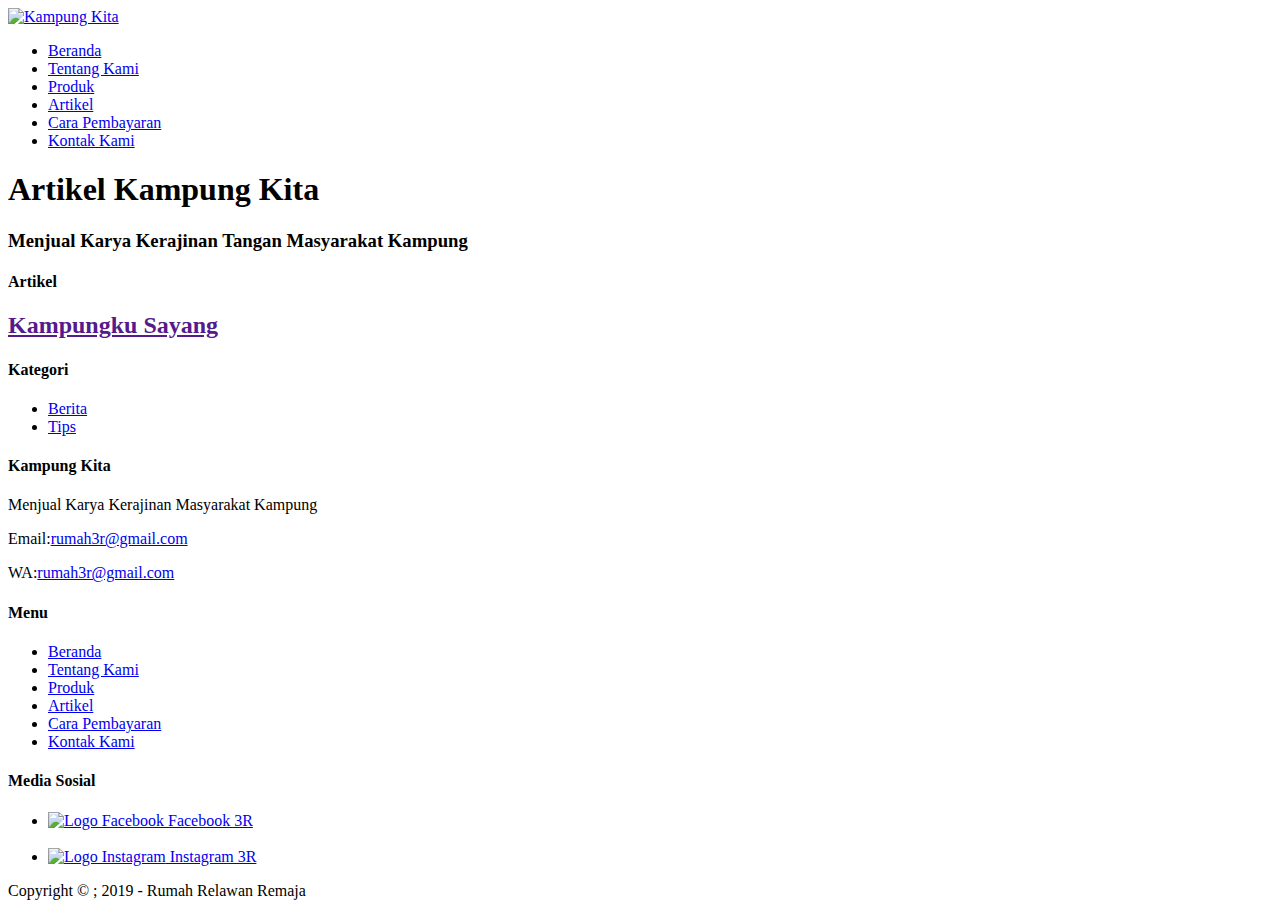
==== artikel.html @ 96a85bac "Add files via upload" ====
<!DOCTYPE html>
<html lang="en">
<head>
    <meta charset="UTF-8">
    <meta name="viewport" content="width=device-width, initial-scale=1.0">
    <meta http-equiv="X-UA-Compatible" content="ie=edge">
    <title> Kampung Kita  </title>
    <meta name="description" content="Dengan Membeli Produk Kampung Kita, Berarti Anda Turut Mengembangkan Potensi Masyarakat Kampung">

     <!--Start CSS-->
     <link rel="stylesheet" href="styles/style.css">
     <!--End CSS-->

</head>
<body>
    <!--Start Logo-->
    <div class="container logo">
        <a href="index.html" title="Kampung Kita">
            <img src="images/kampungkita.jpg" alt="Kampung Kita" width="250">
        </a>
    </div>
    <!--End Logo-->
    
    <!--Start Menu Primer-->
    <div class="container menu-primer">
        <ul>
            <li>
                <a href="index.html" title="Beranda" >Beranda</a>
            </li>
            <li>
                <a href="tentang.html" title="Tentang Kami">Tentang Kami </a>
            </li>
            <li>
                <a href="produk.html" title="Produk">Produk </a>
            </li>
            <li>
                <a href="artikel.html" title="Artikel" class="active">Artikel</a>
            </li>
            <li>
                <a href="pembayaran.html" title="Cara Pembayaran">Cara Pembayaran</a>
            
            <li>
                <a href="kontak.html" title="Kontak Kami">Kontak Kami</a>
            </li>
            
        </ul>
    </div>
    <!--End Menu Primer-->

    <!--Start Jumbotron-->
    <div class="container jumbotron">
    <h1>Artikel Kampung Kita</h1>
    <h3>Menjual Karya Kerajinan Tangan Masyarakat Kampung</h3>
    </div>
    <!--End Jumbotron-->

    <!-- Start Artikel -->
    <div class="container">
        <div class="main-one">
            <div class="box-heading">
                <h4> Artikel </h4>
            </div>
                <div class="box-isi">
                    <h2>
                    <a href="" title="Kampungku Sayang">Kampungku Sayang</a>
                    </h2>
            </div>
        </div>
        <div class="sidebar-two">
            <!-- Start Kategori -->
            <div class="box-heading">
            <h4>Kategori</h4>
            </div>
            <div class="box-isi">
                <ul>
                    <li> <a href="#" title="Berita">Berita</a>
                    </li>
                    <li> <a href="#" title="Tips">Tips</a>
                    </li>
                </ul>
            </div>
            <!-- End Kategori -->
        </div>
    </div>
    <!-- End Artikel -->

    

   <!--Start Menu Sekunder-->
   <div class="container-full">
    <div class="container menu-sekunder">

        <!-- Start Kampung Kita-->
        <div class="menu-sekunder-one">
            <h4>Kampung Kita</h4>
            <p>Menjual Karya Kerajinan Masyarakat Kampung</p>
            <p>Email:<a href="mailto:rumah3r@gmail.com" title="rumah3r@gmail.com">rumah3r@gmail.com</a></p>
            <p>WA:<a href="telp:+6285396090977" title="+6285396090977">rumah3r@gmail.com</a></p>
        </div>
        <!-- End Kampung Kita-->
    
        <!-- Start Menu -->
        <div class="menu-sekunder-two">
            <h4>Menu</h4>
            <ul>
                <li>
                    <a href="index.html" title="Beranda">Beranda</a>
                </li>
                <li>
                    <a href="tentang.html" title="Tentang Kami">Tentang Kami </a>
                </li>
                <li>
                    <a href="produk.html" title="Produk">Produk </a>
                </li>
                <li>
                    <a href="artikel.html" title="Artikel">Artikel</a>
                </li>
                <li>
                    <a href="pembayaran.html" title="Cara Pembayaran">Cara Pembayaran</a>
            
                <li>
                    <a href="kontak.html" title="Kontak Kami">Kontak Kami</a>
                </li>
            
            </ul>
        </div>
            
        <!-- End Menu -->
        <!--End Menu Sekunder-->

        <!-- Start Media Sosial -->
        <div class="menu-sekunder-three">
        <h4>Media Sosial</h4>
            <ul>
                <li> 
                        <a href="https://www.facebook.com/profile.php?id=100007254049486" title="Facebook - Rumah Relawan Remaja">
                            <img src="images/logo-facebook.png" alt="Logo Facebook" width="30">
                            Facebook 3R
                        </a>
            
                </li>
                <br>
                <li>
                            <a href="https://www.instagram.com/rumahrelawanremaja/" title="Instagram">
                            <img src="images/logo-instagram.png" alt="Logo Instagram" width="30"> Instagram 3R
                        </a> 
                </li>
            </ul>
        </div>
    </div>
    <!-- End Media Sosial -->

</div>

<!--Start Copyright-->
<div class="container">
<p>Copyright &copy ; 2019 - Rumah Relawan Remaja </p>
</div>
<!--End Copyright-->
</body>
</html>
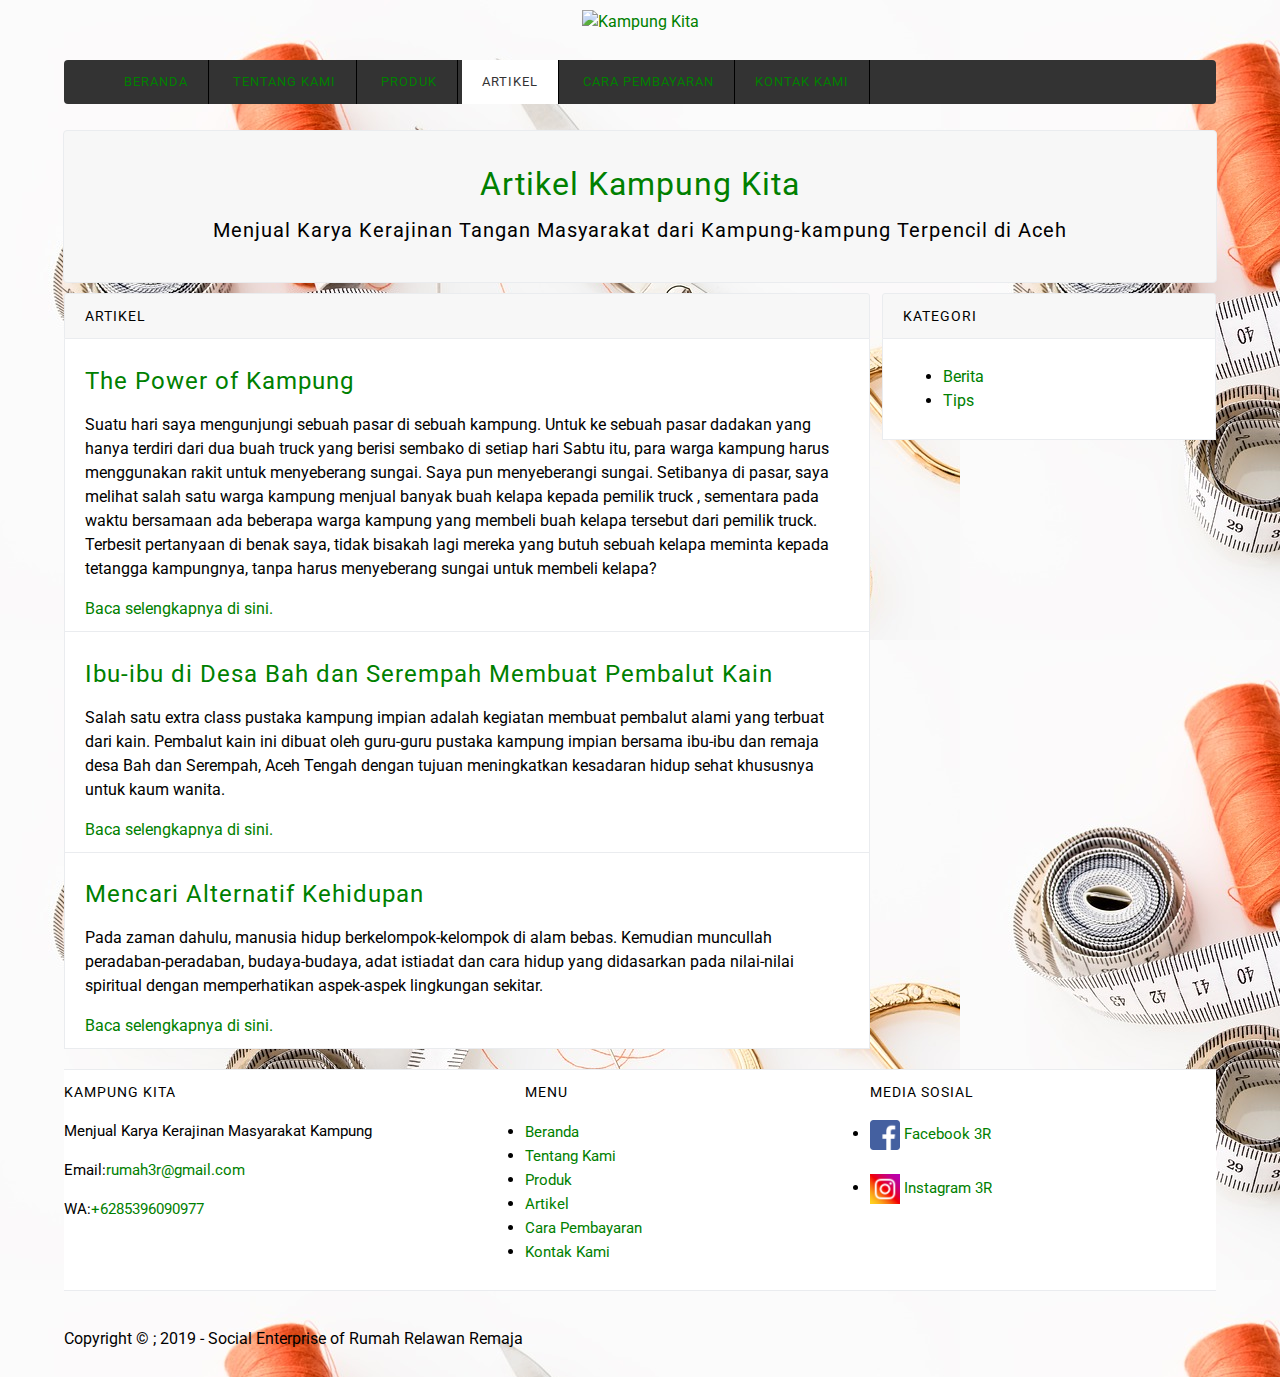
==== commit f6d3bda5: "Add files via upload" ====
--- a/artikel.html
+++ b/artikel.html
@@ -16,7 +16,7 @@
     <!--Start Logo-->
     <div class="container logo">
         <a href="index.html" title="Kampung Kita">
-            <img src="images/kampungkita.jpg" alt="Kampung Kita" width="250">
+            <img src="images/kampungkita.png" alt="Kampung Kita" width="250">
         </a>
     </div>
     <!--End Logo-->
@@ -50,7 +50,7 @@
     <!--Start Jumbotron-->
     <div class="container jumbotron">
     <h1>Artikel Kampung Kita</h1>
-    <h3>Menjual Karya Kerajinan Tangan Masyarakat Kampung</h3>
+    <h3>Menjual Karya Kerajinan Tangan Masyarakat dari Kampung-kampung Terpencil di Aceh</h3>
     </div>
     <!--End Jumbotron-->
 
@@ -62,9 +62,46 @@
             </div>
                 <div class="box-isi">
                     <h2>
-                    <a href="" title="Kampungku Sayang">Kampungku Sayang</a>
+                    <a href="http://rumahrelawanremaja.or.id/the-power-of-kampung-2/" title="The Power of Kampung">
+                        The Power of Kampung
+                    </a>
                     </h2>
+                    <p>
+                        Suatu hari saya mengunjungi sebuah pasar di sebuah kampung. Untuk ke sebuah pasar dadakan yang hanya terdiri dari dua buah truck yang berisi sembako di setiap hari Sabtu itu, para warga kampung harus menggunakan rakit untuk menyeberang sungai. Saya pun menyeberangi sungai. Setibanya di pasar, saya melihat salah satu warga kampung menjual banyak buah kelapa kepada pemilik truck , sementara pada waktu bersamaan ada beberapa warga kampung yang membeli buah kelapa tersebut dari pemilik truck. Terbesit pertanyaan di benak saya, tidak bisakah lagi mereka yang butuh sebuah kelapa meminta kepada tetangga kampungnya, tanpa harus menyeberang sungai untuk membeli kelapa?
+                    </p>
+                    <a href="http://rumahrelawanremaja.or.id/the-power-of-kampung-2/" title="Baca selengkapnya di sini">
+                        Baca selengkapnya di sini.
+                    </a>
             </div>
+
+            <div class="box-isi">
+                    <h2>
+                    <a href="http://rumahrelawanremaja.or.id/kegiatan-membuat-pembalut-kain-di-desa-bah-dan-serempah/" title="Ibu-ibu di Desa Bah dan Serempah Membuat Pembalut Kain">
+                        Ibu-ibu di Desa Bah dan Serempah Membuat Pembalut Kain
+                    </a>
+                    </h2>
+                    <p>
+                        Salah satu extra class pustaka kampung impian adalah kegiatan membuat pembalut alami yang terbuat dari kain. Pembalut kain ini dibuat oleh guru-guru pustaka kampung impian bersama ibu-ibu dan remaja desa Bah dan Serempah, Aceh Tengah dengan tujuan meningkatkan kesadaran hidup sehat khususnya untuk kaum wanita.
+                    </p>
+                    <a href="http://rumahrelawanremaja.or.id/kegiatan-membuat-pembalut-kain-di-desa-bah-dan-serempah/" title="Baca selengkapnya di sini">
+                        Baca selengkapnya di sini.
+                    </a>
+            </div>
+
+            <div class="box-isi">
+                    <h2>
+                    <a href="http://rumahrelawanremaja.or.id/mencari-alternatif-kehidupan/" title="Mencari Alternatif Kehidupan">
+                        Mencari Alternatif Kehidupan
+                    </a>
+                    </h2>
+                    <p>
+                        Pada zaman dahulu, manusia hidup berkelompok-kelompok di alam bebas. Kemudian muncullah peradaban-peradaban, budaya-budaya, adat istiadat dan cara hidup yang didasarkan pada nilai-nilai spiritual dengan memperhatikan aspek-aspek lingkungan sekitar.
+                    </p>
+                    <a href="http://rumahrelawanremaja.or.id/mencari-alternatif-kehidupan/" title="Baca selengkapnya di sini">
+                        Baca selengkapnya di sini.
+                    </a>
+            </div>
+
         </div>
         <div class="sidebar-two">
             <!-- Start Kategori -->
@@ -95,7 +132,7 @@
             <h4>Kampung Kita</h4>
             <p>Menjual Karya Kerajinan Masyarakat Kampung</p>
             <p>Email:<a href="mailto:rumah3r@gmail.com" title="rumah3r@gmail.com">rumah3r@gmail.com</a></p>
-            <p>WA:<a href="telp:+6285396090977" title="+6285396090977">rumah3r@gmail.com</a></p>
+            <p>WA:<a href="telp:+6285396090977" title="+6285396090977">+6285396090977</a></p>
         </div>
         <!-- End Kampung Kita-->
     
@@ -154,7 +191,7 @@
 
 <!--Start Copyright-->
 <div class="container">
-<p>Copyright &copy ; 2019 - Rumah Relawan Remaja </p>
+<p>Copyright &copy ; 2019 - Social Enterprise of Rumah Relawan Remaja </p>
 </div>
 <!--End Copyright-->
 </body>
--- a/styles/style.css
+++ b/styles/style.css
@@ -0,0 +1,409 @@
+/* Start Font*/
+@import url('https://fonts.googleapis.com/css?family=Roboto&display=swap');
+
+/* End Font*/
+
+/* Start Body */
+body {
+    font-family: Roboto, Cambria, Cochin, Georgia, Times, 'Times New Roman', serif;
+    font-size: 16px;
+    background-image : url('../images/hi.jpg');
+    line-height: 1.5em;
+    margin: 0;
+    padding: 0;  
+}
+
+h1{
+    color: green;
+}
+/* End Body */
+
+/* Start Debug */
+.bg-blue {
+    background-color: blanchedalmond;
+}
+
+.bg-grey {
+    background-color: grey;
+}
+/* End Debug */
+
+/* Start Container */
+.container {
+    margin : 10px auto;
+    overflow : auto;
+    width : 90%
+}
+
+.container-full {
+    margin : 10px auto;
+    overflow : auto;
+    width : 100%
+}
+/* End Container */
+
+/* Start Logo */
+.logo {
+    text-align: center;
+}
+/* End Logo */
+
+/* Start Menu Primer */
+.menu-primer ul {
+    background-color: #333333;
+    border-radius : 4px;
+}
+.menu-primer li {
+    border-right: 1px solid;
+    display : inline-block;
+}
+
+.menu-primer a{
+    color: #ffffff;
+    font-size: 13px;
+    display : inline-block;
+    margin: 0 - 4px;
+    letter-spacing: 1px;
+    padding : 10px 20px;
+    text-transform : uppercase;
+}
+
+.menu-primer a:hover {
+    background-color: #f7f7f7;
+    color : #000000;
+    text-decoration: none;
+}
+
+.menu-primer .active {
+    background-color: #ffffff;
+    color : #333333;
+    text-decoration : none;
+}
+/* End Menu Primer */
+
+/* Start Anchor/ Hyperlink */
+a:link,
+a:visited {
+    color : green;
+    text-decoration: none;
+}
+a:hover,
+a:active {
+    color : #000000;
+    text-decoration: underline;
+}
+/* End Anchor/ Hyperlink */
+
+/* Start Heading */
+h1, h2, h3, h4, h5, h6 {
+    font-weight: 400;
+    letter-spacing: 1px;
+}
+h1 {
+    font-size: 28px;
+}
+h2 {
+    font-size: 24px;
+}
+h3 {
+    font-size: 18px;
+}
+h4 {
+    font-size: 16px;
+}
+h5 {
+    font-size: 14px;
+}
+h6 {
+    font-size: 13px;
+}
+/* End Heading */
+
+/* Start Jumbotron */
+.jumbotron {
+    background-color: #f7f7f7;
+    border : 1px solid #eaecef;
+    border-radius: 4px;
+    padding : 20px 0;
+    text-align: center
+}
+.jumbotron h1 {
+    font-size:32px;
+    padding : 0 20;
+}
+.jumbotron h3 {
+    font-size:20px;
+    padding : 0 20;
+}
+/* End Jumbotron */
+
+/* Start Main */
+.main-home-one {
+    float : left;
+    width : 49%;
+}
+
+.main-home-two {
+    float : right;
+    width : 49%;
+}
+
+.main-home-three {
+    float: right;
+    width : 100%;
+}
+
+.main-home-one .box-isi,
+.main-home-two .box-isi {
+    height :140px;
+}
+
+.main-one {
+    float : left;
+    overflow : auto;
+    width : 70%;
+}
+/* End Main */
+
+/* Start Sidebar */
+.sidebar-two {
+    float : right;
+    overflow : auto;
+    width : 29%;
+}
+/* End Sidebar */
+
+/* Start Box */
+.box-heading {
+    background-color: #f7f7f7;
+    border : 1px solid #eaecef;
+    border-radius: 3px 3px 0 0;
+    margin: 0;
+    padding : 10px 20px;
+    text-transform : uppercase;
+}
+.box-heading h4 {
+    font-size : 14px;
+    margin: 0;   
+}
+
+.box-isi {
+    background-color: #ffffff;
+    border : 1px solid #eaecef;
+    border-top: 0;
+    margin: 0;
+    padding : 10px 20px;
+}
+/* End Box */
+
+/* Start Testimonial */
+.testimonial {
+    border-left : 4px solid #dfe2e5;
+    margin-left : 30px;
+    padding-left : 20px;
+}
+/* End Testimonial */
+
+/* Start Layanan Table */
+.layanan-table {
+    border : 1px solid #d1d5da;
+    border-collapse : collapse;
+    margin : auto;
+    width : 100%;
+}
+.layanan-table th {
+    background-color: #f6f8fa;
+}
+.layanan-table td {
+    text-align : center;
+}
+/* End Layanan Table */
+
+/* Start Form */
+input[type="text"],
+input[type="email"],
+textarea {
+    font-size: 14px;
+    padding : 10px;
+}
+
+input: placeholder,
+textarea : placeholder {
+    color : #888888;
+    font-weight : 300;
+}
+
+input [type="submit"] {
+    background-color: : #eff3f6;
+    background-image : linearGradient (-180deg, #fafbfc 0%, #eff3f6 90%);
+    border : 1px solid rbga(27, 31, 35, 0,2);
+    border-radius : 4px;
+    color : #000000;
+    font-size : 12px;
+    font-weight : bold;
+    margin : 5px 0;
+    padding : 5px 10px;
+    text-transform : uppercase;
+    letter-spacing : 1px;
+}
+/* End Form */
+
+/* Start Contact Form */
+.contact-form div {
+    margin : 20px 0;
+}
+/* End Contact Form */
+
+/* Start Menu Sekunder */
+.menu-sekunder {
+    background-color: #ffffff;
+    border-bottom : 1px solid #eaecef;
+    border-top : 1px solid #eaecef;
+    overflow : auto;
+    padding : 10px 0;
+}
+.menu-sekunder h4 {
+    font-size : 14px;
+    margin : 0 auto;
+    text-transform : uppercase
+}
+.menu-sekunder ul {
+    padding : 0;
+}
+.menu-sekunder li {
+    list-style : disc;
+}
+
+.menu-sekunder li a,
+.menu-sekunder p {
+    font-size : 15px
+}
+
+.menu-sekunder-one,
+.menu-sekunder-two,
+.menu-sekunder-three {
+    float : left;
+}
+
+.menu-sekunder-one {
+    width : 40%;
+}
+
+.menu-sekunder-two,
+.menu-sekunder-three{
+    width: 30%;
+}
+
+.menu-sekunder li img {
+    vertical-align: middle;
+}
+/* End Menu Sekunder */
+
+/* Start Copyright */
+.copyright p {
+    font-size : 15px;
+}
+/* End Copyright */
+
+/* Start Wow Factor */
+@import url(https://fonts.googleapis.com/css?family=Roboto:100,700;);
+.snip1576 {
+  background-color: #fff;
+  color: #444;
+  display: inline-block;
+  font-family: 'Roboto', sans-serif;
+  font-size: 24px;
+  margin: 8px;
+  max-width: 31%;
+  min-width: 31%;
+  overflow: hidden;
+  position: relative;
+  text-align: center;
+  width: 100%;
+}
+
+.snip1576 * {
+  -webkit-box-sizing: border-box;
+  box-sizing: border-box;
+  -webkit-transition: all 0.45s ease;
+  transition: all 0.45s ease;
+}
+
+.snip1576:after {
+  background-color: #359ad8;
+  height: 150%;
+  bottom: -145%;
+  content: '';
+  left: 0;
+  right: 0;
+  position: absolute;
+  -webkit-transition: all 0.5s linear;
+  transition: all 0.5s linear;
+}
+
+.snip1576 img {
+  vertical-align: top;
+  max-width: 100%;
+  backface-visibility: hidden;
+}
+
+.snip1576 figcaption {
+  position: absolute;
+  top: 0;
+  bottom: 0;
+  left: 0;
+  right: 0;
+  align-items: center;
+  z-index: 1;
+  display: flex;
+  flex-direction: column;
+  justify-content: center;
+  line-height: 1.1em;
+  opacity: 0;
+  -webkit-transition-delay: 0s;
+  transition-delay: 0s;
+}
+
+.snip1576 h3 {
+  font-size: 1em;
+  font-weight: 400;
+  letter-spacing: 1px;
+  margin: 0;
+  text-transform: uppercase;
+}
+
+.snip1576 h3 span {
+  display: block;
+  font-weight: 700;
+}
+
+.snip1576 a {
+  position: absolute;
+  top: 0;
+  bottom: 0;
+  left: 0;
+  right: 0;
+  z-index: 1;
+}
+
+.snip1576:hover > img,
+.snip1576.hover > img {
+  opacity: 0.1;
+}
+
+.snip1576:hover:after,
+.snip1576.hover:after {
+  bottom: 95%;
+}
+
+.snip1576:hover figcaption,
+.snip1576.hover figcaption {
+  opacity: 1;
+  -webkit-transition-delay: 0.4s;
+  transition-delay: 0.4s;
+}
+
+
+/* Demo purposes only */
+
+/* End Wow Factor */
